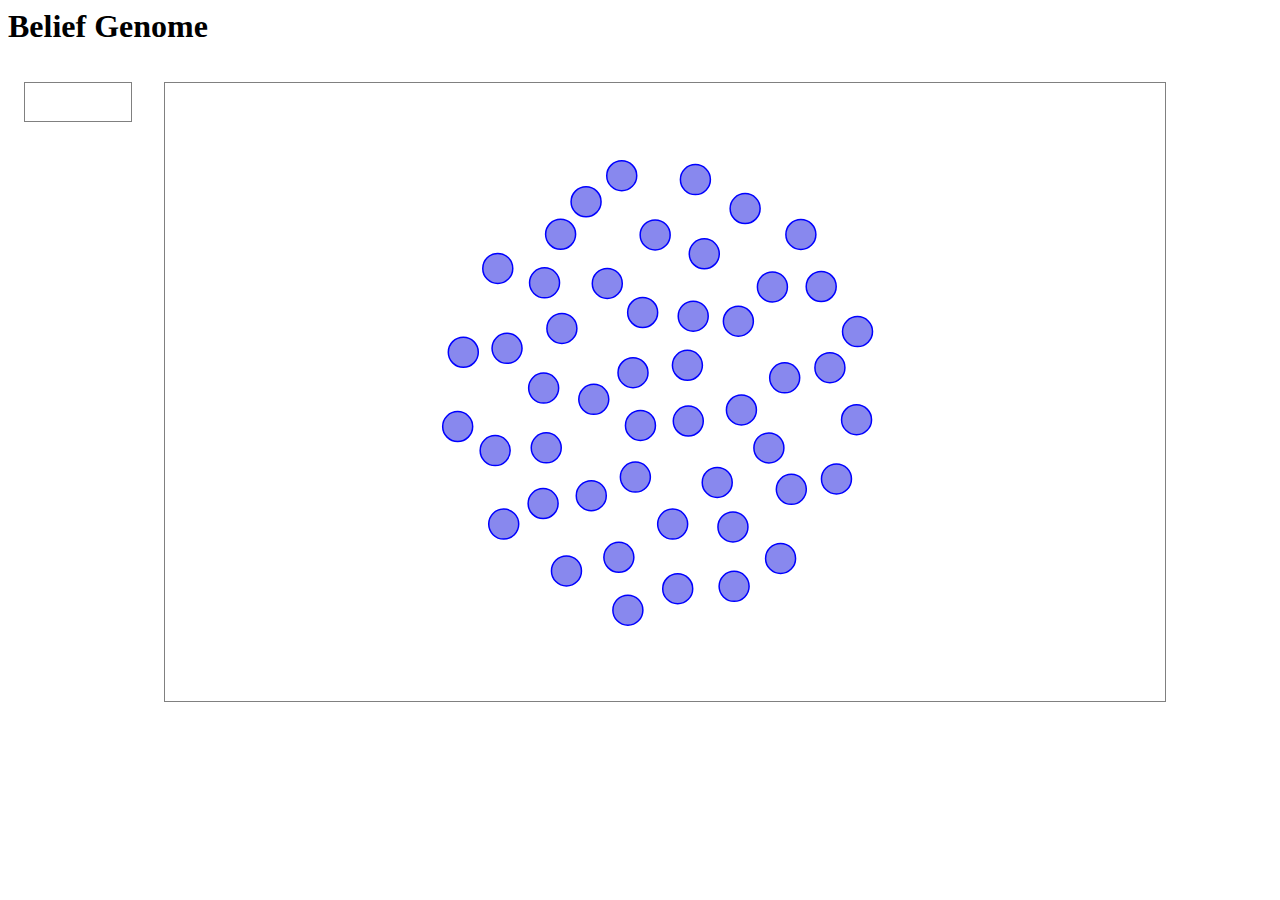
==== index.html @ 8460a474 "Show the demo." ====
<html>
<head>
<title>Belief Genome</title>
<meta charset="utf-8">
<script src="./d3.v3.min.js"></script>
<script src="./underscore-min.js"></script>
<script src="./jquery.min.js"></script>
<script src="./xerblin.js"></script>
<script>

var width = 1000, height = 618;

var belief_list = ['adequacy', 'anaseismic', 'antic', 'birdnester', 'brast', 'cincholoiponic', 'commandeers', 'crayonist', 'cryptopyrrole', 'deconcentrate', 'dicyclist', 'discussant', 'dissoluble', 'dwellers', 'emulate', 'episyntheton', 'erichtoid', 'farrandly', 'glucosine', 'googul', 'handful', 'hierarchizing', 'holosomatous', 'hydrops', 'incurability', 'jackstones', 'limacine', 'nanigo', 'neontology', 'neutralists', 'nitrogenate', 'nondevelopment', 'oldwives', 'peroneus', 'powerplants', 'prologuised', 'shagging', 'simial', 'speedfully', 'tabernae', 'tartronate', 'tolualdehyde', 'trinketed', 'twinkling', 'ulorrhagia', 'undignified', 'unfatty', 'untrowed', 'zimbaloon']

var beliefs = {}

var data = _.map(belief_list, function(d) {
  var it = {name:d};
  beliefs[d] = it;
  return it;
})


$(function() {

  var the_svg = d3.select("#visual");

  var force = d3.layout.force()
    .charge(-120)
    .linkDistance(30)
    .size([width, height]);

  var node = the_svg.selectAll(".node")
      .data(data)
    .enter().append("circle")
      .attr("class", "node")
      .attr("r", 15)
      .attr("title",  function(d) { return d.name; })
      .style("fill", function(d) { return "#88e"; })
      .call(force.drag);

  force.nodes(data)
//    .links()
    .start();

  force.on("tick", function() {
//    link.attr("x1", function(d) { return d.source.x; })
//        .attr("y1", function(d) { return d.source.y; })
//        .attr("x2", function(d) { return d.target.x; })
//        .attr("y2", function(d) { return d.target.y; });

    node.attr("cx", function(d) { return d.x; })
      .attr("cy", function(d) { return d.y; });
  });

});
</script>
<link href="./site.css" rel="stylesheet" />
</head>
<body>
<h1>Belief Genome</h1>

 <div id="stack" class="lefty">
  <ul id="stack_display"></ul>
 </div>

 <div id="container" class="lefty">
  <svg id="visual" width="1000" height="618"></svg>
 </div>

 <div style="clear:both;"></div>

</body>
</html>
---- site.css ----
.lefty {
  float: left;
}

#stack {
  min-width: 100px;
  min-height: 2em;
  border: 1px solid gray;
  padding: 3px;
  margin: 1em;
}

#container {
  margin: 1em;
  border: 1px solid gray;
}


.node {
  stroke: #00f;
  stroke-width: 1.5px;
}

.link {
  stroke: #999;
  stroke-opacity: .6;
}
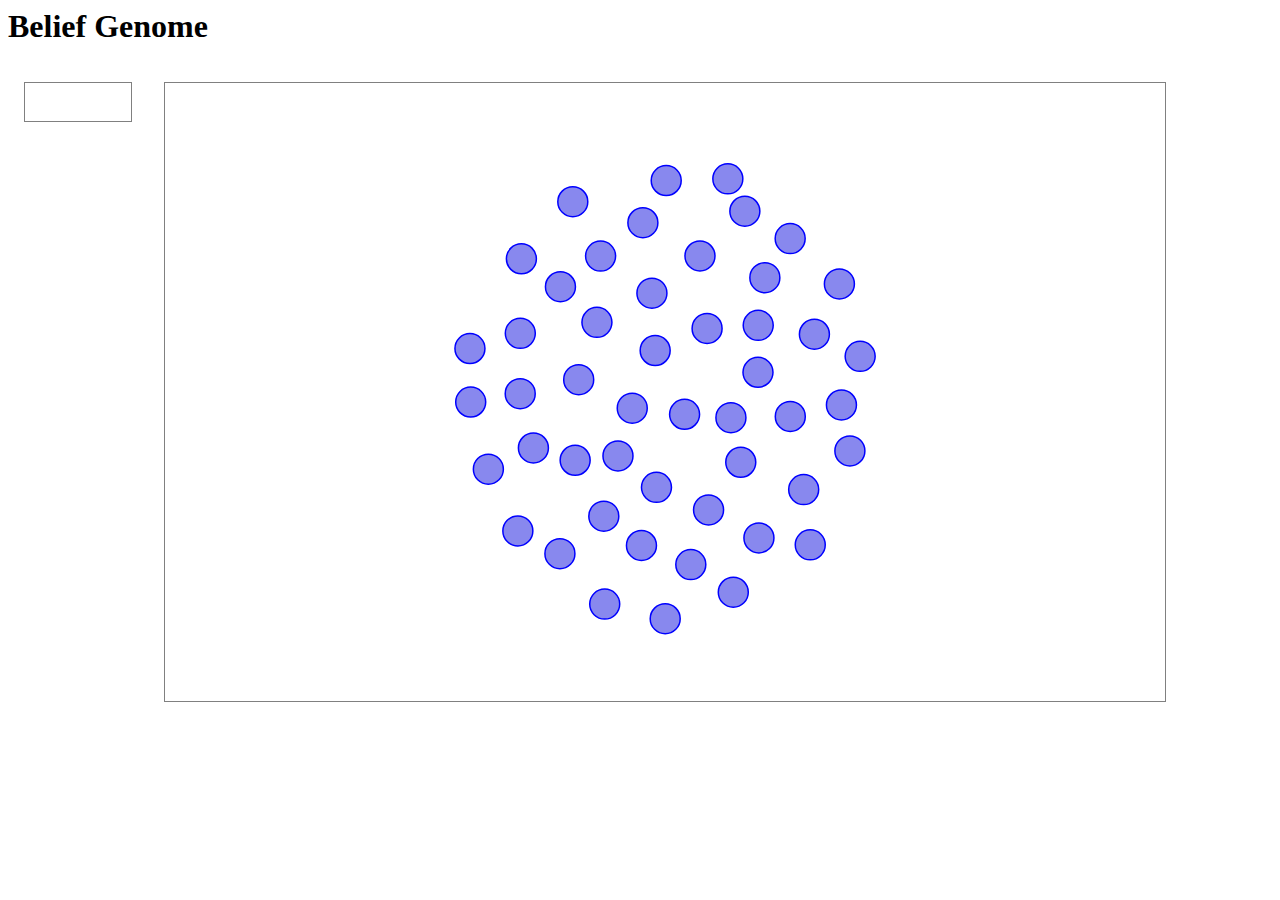
==== commit 3f09c37b: "Merge branch 'master' into gh-pages" ====
--- a/index.html
+++ b/index.html
@@ -37,6 +37,15 @@
       .attr("r", 15)
       .attr("title",  function(d) { return d.name; })
       .style("fill", function(d) { return "#88e"; })
+      .on("mouseover", function(d) {
+        d3.select(this).style("fill", function(d) { return "#8e6"; });
+      })
+      .on("mouseout", function(d) {
+        d3.select(this).style("fill", function(d) { return "#88e"; });
+      })
+      .on("dblclick", function(d) {
+        $("#stack_display").append('<li>' + d.name + '</li>');
+      })
       .call(force.drag);
 
   force.nodes(data)
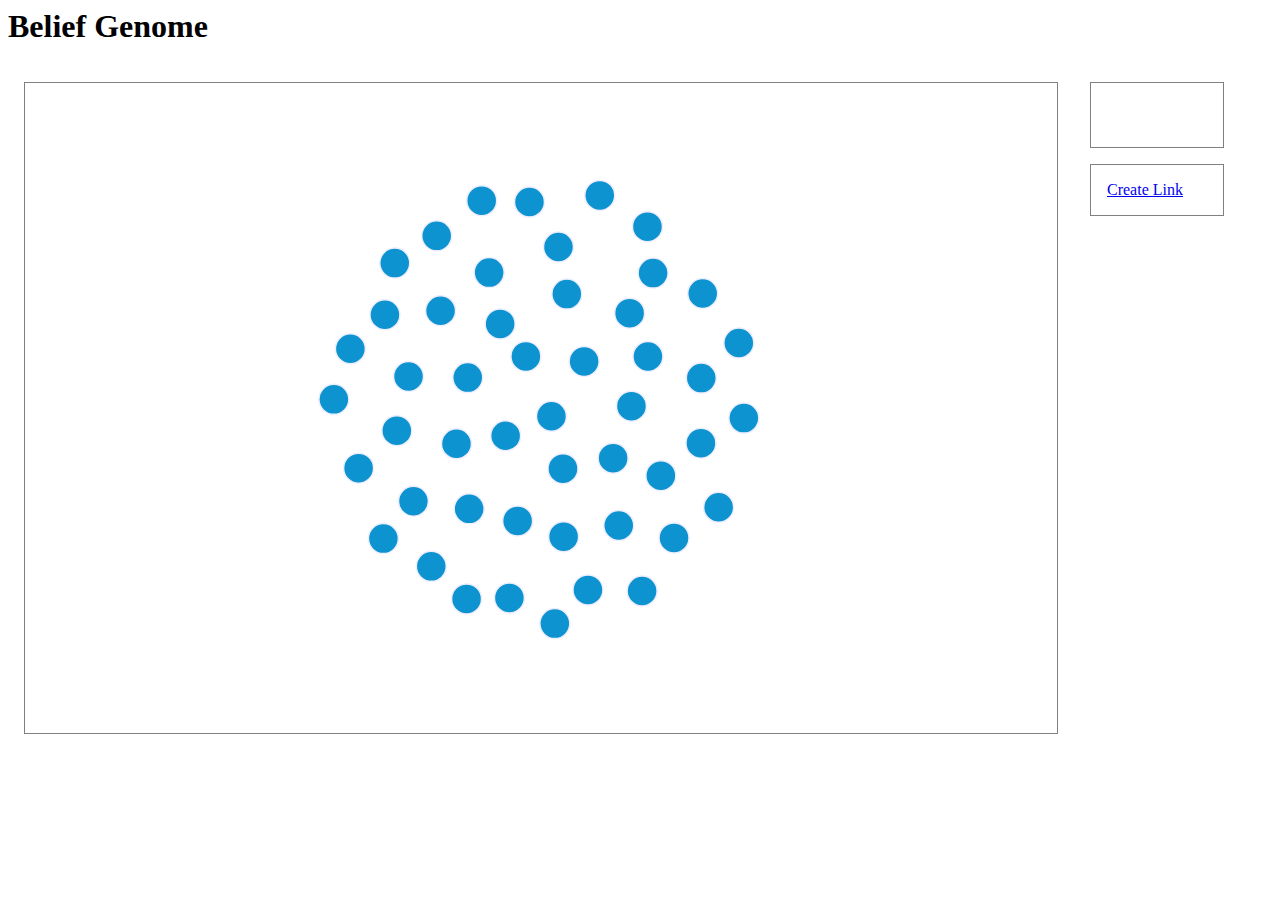
==== commit f290f3d4: "Show latest on gh-pages." ====
--- a/index.html
+++ b/index.html
@@ -6,6 +6,7 @@
 <script src="./underscore-min.js"></script>
 <script src="./jquery.min.js"></script>
 <script src="./xerblin.js"></script>
+<script src="./render_stack.js"></script>
 <script>
 
 var width = 1000, height = 618;
@@ -15,51 +16,96 @@
 var beliefs = {}
 
 var data = _.map(belief_list, function(d) {
-  var it = {name:d};
+  var it = {name:d, kind:"belief"};
   beliefs[d] = it;
   return it;
 })
+var links = [];
 
 
 $(function() {
 
+  var interpreter = xerblin.create_new_interpreter();
+
+  function draw() {
+    render(interpreter[0], $("#stack_display"));
+  }
+
   var the_svg = d3.select("#visual");
 
   var force = d3.layout.force()
+    .nodes(data)
+    .links(links)
     .charge(-120)
-    .linkDistance(30)
+    .linkDistance(function (d) { return d.distance; })
+    .linkStrength(1.0)
+    .on("tick", tick)
     .size([width, height]);
 
-  var node = the_svg.selectAll(".node")
-      .data(data)
-    .enter().append("circle")
-      .attr("class", "node")
-      .attr("r", 15)
-      .attr("title",  function(d) { return d.name; })
-      .style("fill", function(d) { return "#88e"; })
-      .on("mouseover", function(d) {
-        d3.select(this).style("fill", function(d) { return "#8e6"; });
-      })
-      .on("mouseout", function(d) {
-        d3.select(this).style("fill", function(d) { return "#88e"; });
-      })
-      .on("dblclick", function(d) {
-        $("#stack_display").append('<li>' + d.name + '</li>');
-      })
-      .call(force.drag);
+  var node = the_svg.selectAll(".node");
+  var link = the_svg.selectAll(".link");
 
-  force.nodes(data)
-//    .links()
-    .start();
-
-  force.on("tick", function() {
-//    link.attr("x1", function(d) { return d.source.x; })
-//        .attr("y1", function(d) { return d.source.y; })
-//        .attr("x2", function(d) { return d.target.x; })
-//        .attr("y2", function(d) { return d.target.y; });
+  function tick() {
+    link.attr("x1", function(d) { return d.source.x; })
+        .attr("y1", function(d) { return d.source.y; })
+        .attr("x2", function(d) { return d.target.x; })
+        .attr("y2", function(d) { return d.target.y; });
 
     node.attr("cx", function(d) { return d.x; })
-      .attr("cy", function(d) { return d.y; });
+        .attr("cy", function(d) { return d.y; });
+  }
+
+  function restart() {
+    link = link.data(links);
+    link.enter().insert("line", ".node")
+        .attr("class", "link");
+
+    node = node.data(data);
+    node.enter().append("circle")
+        .attr("class", "node")
+        .attr("r", 15)
+        .attr("title",  function(d) { return d.name; })
+        .style("fill", "#0D94D0")
+        .on("mouseover", function(d) {
+          d3.select(this).style("fill", "#8e6");
+        })
+        .on("mouseout", function(d) {
+          d3.select(this).style("fill", "#0D94D0");
+        })
+        .on("dblclick", function(d) {
+          interpreter[0] = xerblin.push(interpreter[0], d);
+          draw();
+        })
+        .call(force.drag);
+ 
+    the_svg.selectAll(".node").call(force.drag);
+
+    force.start();
+  }
+
+  // Command word to create a link between two beliefs on the stack.
+  //
+  interpreter[1] = xerblin.insert(interpreter[1], "create_link",
+  function create_link(I) {
+    var t = xerblin.pop(I[0], 2);
+    var left_belief = t[0], right_belief = t[1];
+    var new_link = {
+      source: left_belief,
+      target: right_belief,
+      distance: 45,
+      kind: "link"
+    };
+    links.push(new_link);
+    return [[new_link, t[2]], I[1]];
+  });
+
+  restart();
+
+  $("#button").click(function() {
+    interpreter = xerblin.interpret(interpreter, ["create_link"]);
+    restart();
+    draw();
+    return false;
   });
 
 });
@@ -69,13 +115,18 @@
 <body>
 <h1>Belief Genome</h1>
 
- <div id="stack" class="lefty">
-  <ul id="stack_display"></ul>
+ <div class="lefty container">
+  <svg id="visual" width="1000" height="618"></svg>
  </div>
 
- <div id="container" class="lefty">
-  <svg id="visual" width="1000" height="618"></svg>
- </div>
+ <div class="lefty">
+  <div id="stack" class="container">
+   <ul id="stack_display"></ul>
+  </div>
+  <div class="container">
+   <a href="#" id="button">Create Link</a>
+  </div>
+</div>
 
  <div style="clear:both;"></div>
 
--- a/site.css
+++ b/site.css
@@ -6,24 +6,28 @@
 #stack {
   min-width: 100px;
   min-height: 2em;
-  border: 1px solid gray;
-  padding: 3px;
-  margin: 1em;
+  padding-right: 1em;
 }
 
-#container {
+#stack_display {
+  margin-left: -1.25em;
+}
+
+.container {
   margin: 1em;
+  padding: 1em;
   border: 1px solid gray;
 }
 
 
 .node {
-  stroke: #00f;
+  stroke: #eef;
   stroke-width: 1.5px;
 }
 
 .link {
-  stroke: #999;
+  stroke: #0D94D0;
   stroke-opacity: .6;
+  stroke-width: 3.5px;
 }
 
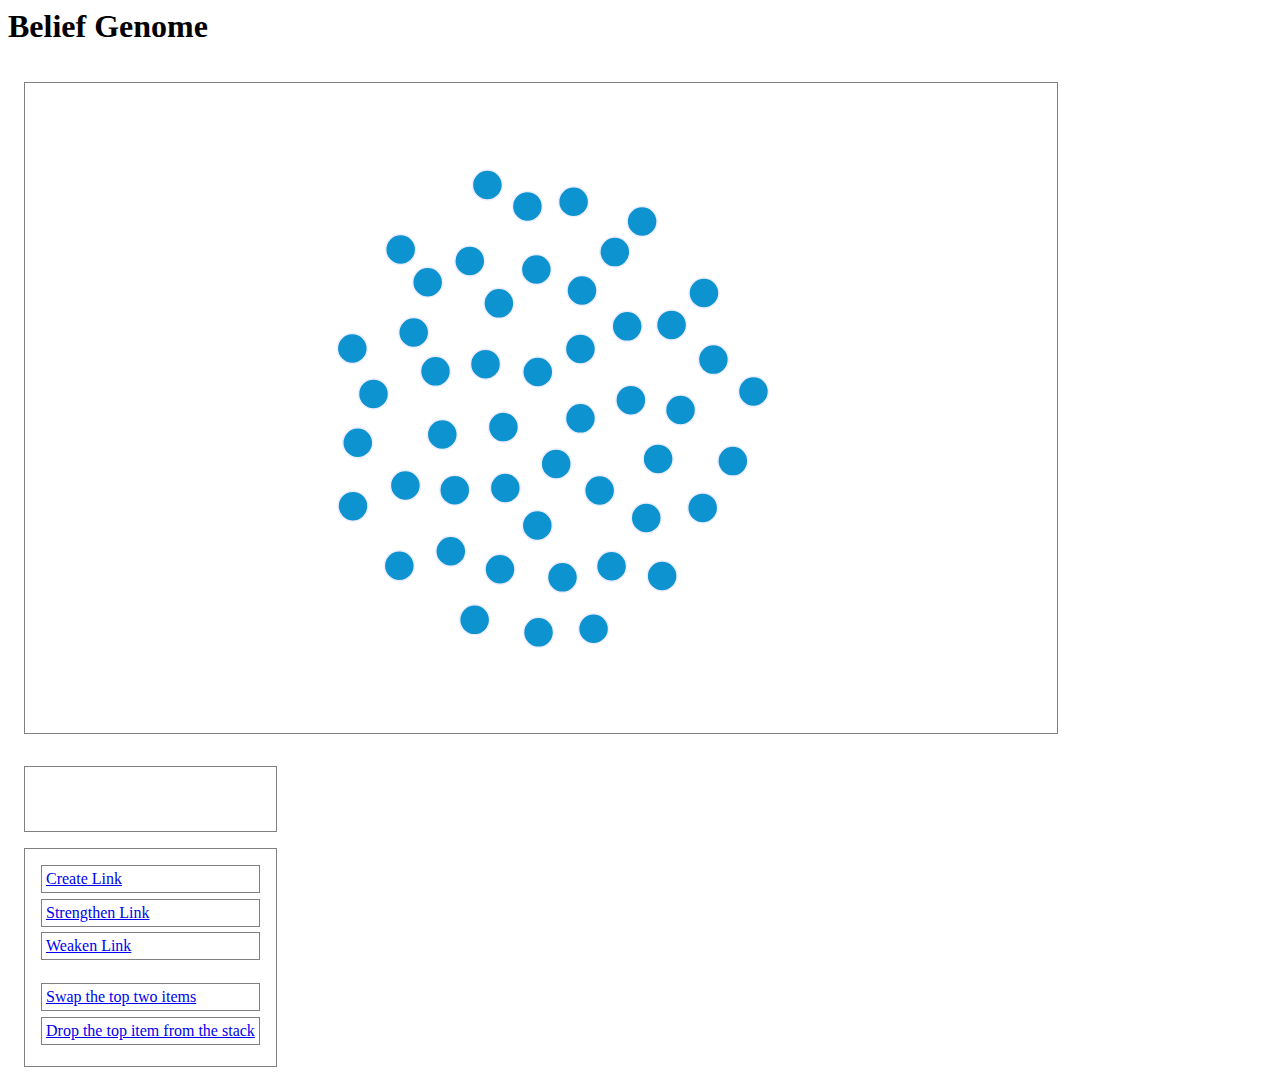
==== commit 78778c64: "latest" ====
--- a/index.html
+++ b/index.html
@@ -7,109 +7,7 @@
 <script src="./jquery.min.js"></script>
 <script src="./xerblin.js"></script>
 <script src="./render_stack.js"></script>
-<script>
-
-var width = 1000, height = 618;
-
-var belief_list = ['adequacy', 'anaseismic', 'antic', 'birdnester', 'brast', 'cincholoiponic', 'commandeers', 'crayonist', 'cryptopyrrole', 'deconcentrate', 'dicyclist', 'discussant', 'dissoluble', 'dwellers', 'emulate', 'episyntheton', 'erichtoid', 'farrandly', 'glucosine', 'googul', 'handful', 'hierarchizing', 'holosomatous', 'hydrops', 'incurability', 'jackstones', 'limacine', 'nanigo', 'neontology', 'neutralists', 'nitrogenate', 'nondevelopment', 'oldwives', 'peroneus', 'powerplants', 'prologuised', 'shagging', 'simial', 'speedfully', 'tabernae', 'tartronate', 'tolualdehyde', 'trinketed', 'twinkling', 'ulorrhagia', 'undignified', 'unfatty', 'untrowed', 'zimbaloon']
-
-var beliefs = {}
-
-var data = _.map(belief_list, function(d) {
-  var it = {name:d, kind:"belief"};
-  beliefs[d] = it;
-  return it;
-})
-var links = [];
-
-
-$(function() {
-
-  var interpreter = xerblin.create_new_interpreter();
-
-  function draw() {
-    render(interpreter[0], $("#stack_display"));
-  }
-
-  var the_svg = d3.select("#visual");
-
-  var force = d3.layout.force()
-    .nodes(data)
-    .links(links)
-    .charge(-120)
-    .linkDistance(function (d) { return d.distance; })
-    .linkStrength(1.0)
-    .on("tick", tick)
-    .size([width, height]);
-
-  var node = the_svg.selectAll(".node");
-  var link = the_svg.selectAll(".link");
-
-  function tick() {
-    link.attr("x1", function(d) { return d.source.x; })
-        .attr("y1", function(d) { return d.source.y; })
-        .attr("x2", function(d) { return d.target.x; })
-        .attr("y2", function(d) { return d.target.y; });
-
-    node.attr("cx", function(d) { return d.x; })
-        .attr("cy", function(d) { return d.y; });
-  }
-
-  function restart() {
-    link = link.data(links);
-    link.enter().insert("line", ".node")
-        .attr("class", "link");
-
-    node = node.data(data);
-    node.enter().append("circle")
-        .attr("class", "node")
-        .attr("r", 15)
-        .attr("title",  function(d) { return d.name; })
-        .style("fill", "#0D94D0")
-        .on("mouseover", function(d) {
-          d3.select(this).style("fill", "#8e6");
-        })
-        .on("mouseout", function(d) {
-          d3.select(this).style("fill", "#0D94D0");
-        })
-        .on("dblclick", function(d) {
-          interpreter[0] = xerblin.push(interpreter[0], d);
-          draw();
-        })
-        .call(force.drag);
- 
-    the_svg.selectAll(".node").call(force.drag);
-
-    force.start();
-  }
-
-  // Command word to create a link between two beliefs on the stack.
-  //
-  interpreter[1] = xerblin.insert(interpreter[1], "create_link",
-  function create_link(I) {
-    var t = xerblin.pop(I[0], 2);
-    var left_belief = t[0], right_belief = t[1];
-    var new_link = {
-      source: left_belief,
-      target: right_belief,
-      distance: 45,
-      kind: "link"
-    };
-    links.push(new_link);
-    return [[new_link, t[2]], I[1]];
-  });
-
-  restart();
-
-  $("#button").click(function() {
-    interpreter = xerblin.interpret(interpreter, ["create_link"]);
-    restart();
-    draw();
-    return false;
-  });
-
-});
-</script>
+<script src="./main.js"></script>
 <link href="./site.css" rel="stylesheet" />
 </head>
 <body>
@@ -124,7 +22,12 @@
    <ul id="stack_display"></ul>
   </div>
   <div class="container">
-   <a href="#" id="button">Create Link</a>
+   <a href="#" class="command" command="create_link">Create Link</a>
+   <a href="#" class="command" command="decrease_distance">Strengthen Link</a>
+   <a href="#" class="command" command="increase_distance">Weaken Link</a>
+   <br>
+   <a href="#" class="command" command="swap">Swap the top two items</a>
+   <a href="#" class="command" command="drop">Drop the top item from the stack</a>
   </div>
 </div>
 
--- a/site.css
+++ b/site.css
@@ -19,6 +19,17 @@
   border: 1px solid gray;
 }
 
+a.command {
+  padding: 0.25em;
+  margin-bottom: 0.333em;
+  border: 1px solid gray;
+  display: block;
+}
+
+a.command:hover {
+  border: 1px solid black;
+  background: gray;
+}
 
 .node {
   stroke: #eef;
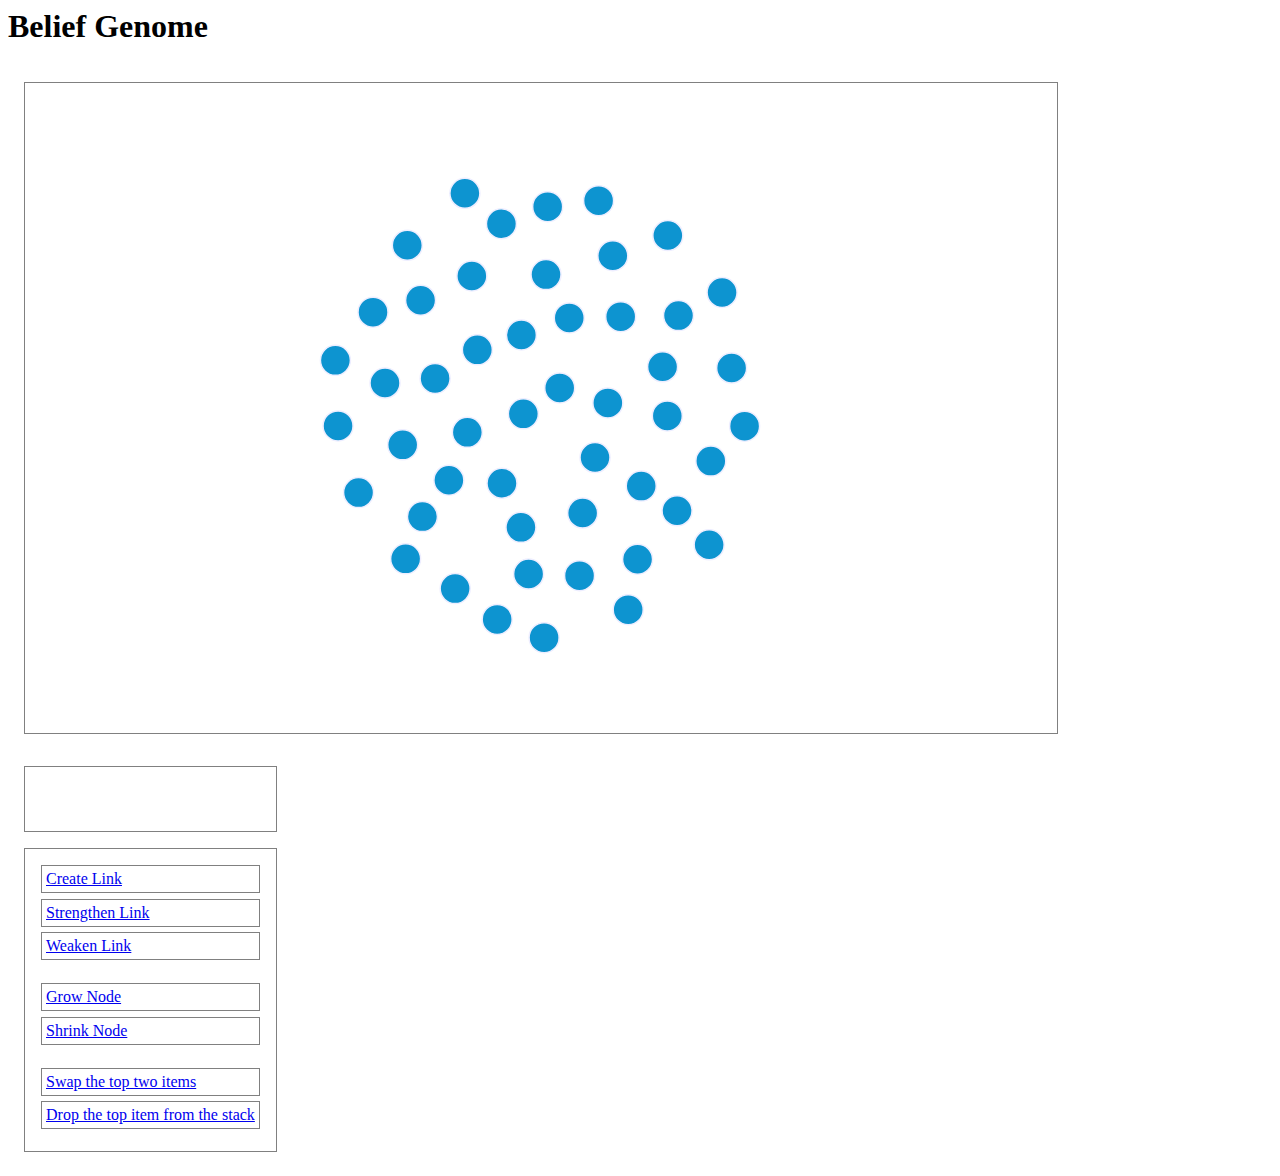
==== commit 6c242837: "Grow/Shrink Nodes." ====
--- a/index.html
+++ b/index.html
@@ -26,6 +26,9 @@
    <a href="#" class="command" command="decrease_distance">Strengthen Link</a>
    <a href="#" class="command" command="increase_distance">Weaken Link</a>
    <br>
+   <a href="#" class="command" command="increase_radius">Grow Node</a>
+   <a href="#" class="command" command="decrease_radius">Shrink Node</a>
+   <br>
    <a href="#" class="command" command="swap">Swap the top two items</a>
    <a href="#" class="command" command="drop">Drop the top item from the stack</a>
   </div>
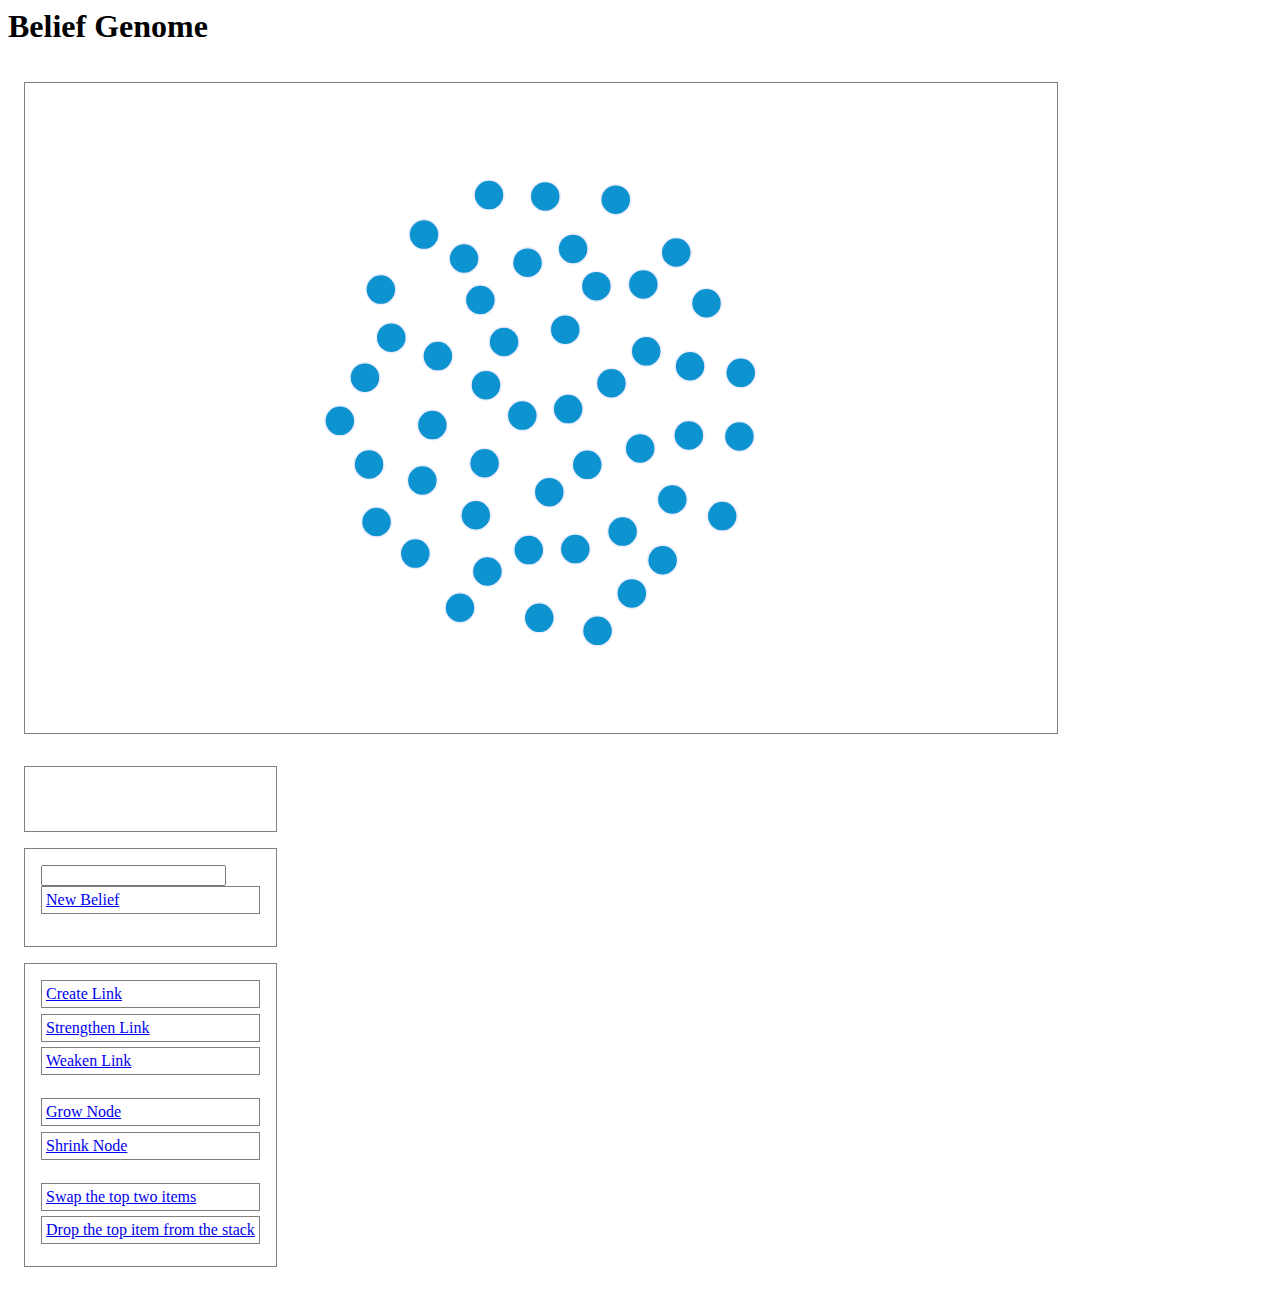
==== commit 273c6498: "Create new beliefs." ====
--- a/index.html
+++ b/index.html
@@ -22,6 +22,12 @@
    <ul id="stack_display"></ul>
   </div>
   <div class="container">
+   <form>
+    <input id="new_belief" width="30" type="text" />
+    <a href="#" class="command" command="create_belief">New Belief</a>
+   </form>
+  </div>
+  <div class="container">
    <a href="#" class="command" command="create_link">Create Link</a>
    <a href="#" class="command" command="decrease_distance">Strengthen Link</a>
    <a href="#" class="command" command="increase_distance">Weaken Link</a>
